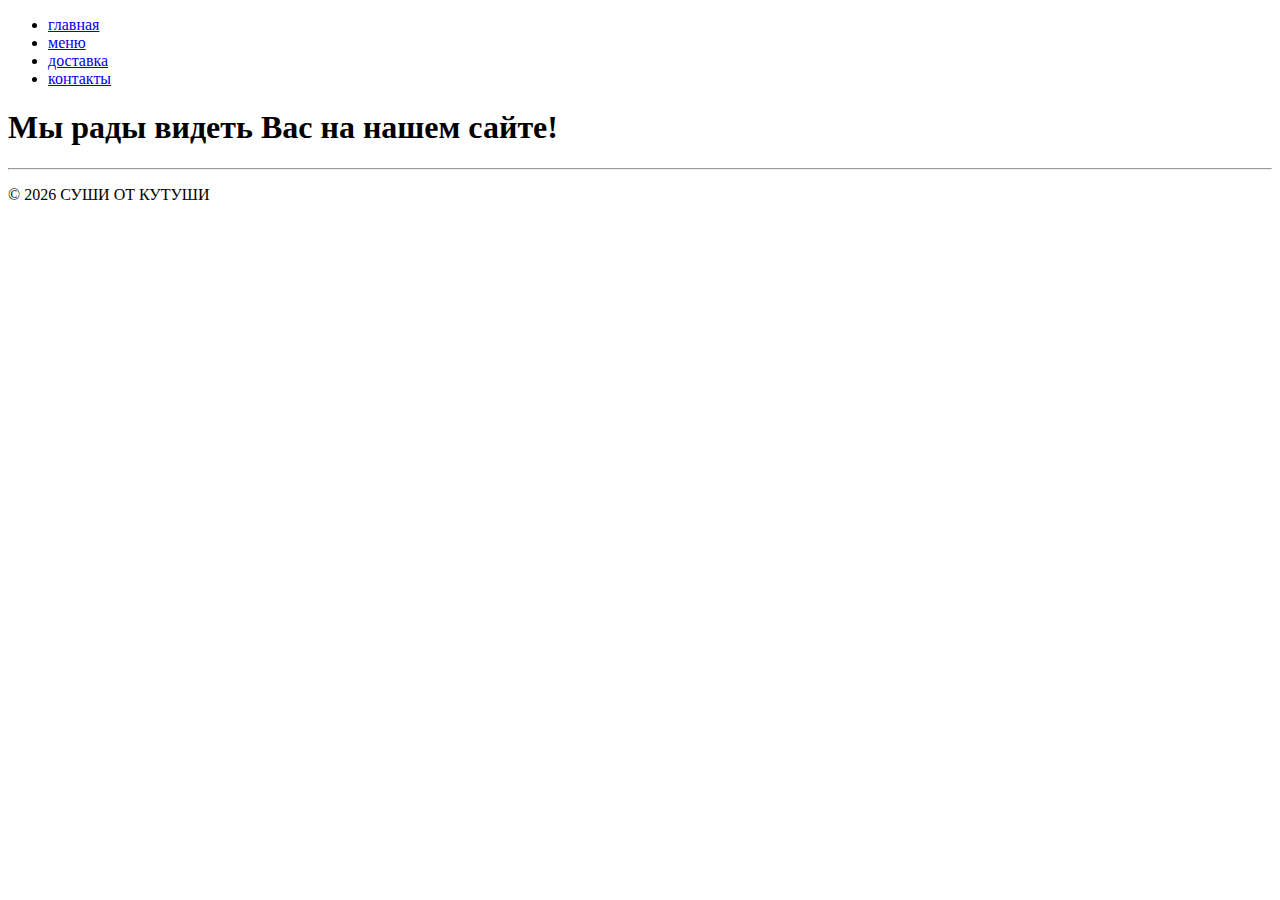
==== magaz/index.html @ 2b817acb "первый залив" ====
<!DOCTYPE html>
<html lang="ru">
<head>
    <meta charset="UTF-8">
    <title>Суши от Кутуши: доставка суши и роллов</title>
    <link rel="shortcut icon" href="img/fav.png">
</head>
<body>
    <header>
        <ul>
            <li><a href="index.html">главная</a></li>
            <li><a href="catalog.html">меню</a></li>
            <li><a href="#">доставка</a></li>
            <li><a href="#">контакты</a></li>
        </ul>
    </header>
    <div>
        <h1>Мы рады видеть Вас на нашем сайте!</h1>
    </div>
    <footer>
        <hr>
        <p>&copy; <script>document.write(new Date().getFullYear());</script>  СУШИ ОТ КУТУШИ</p>
    </footer>
</body>
</html>
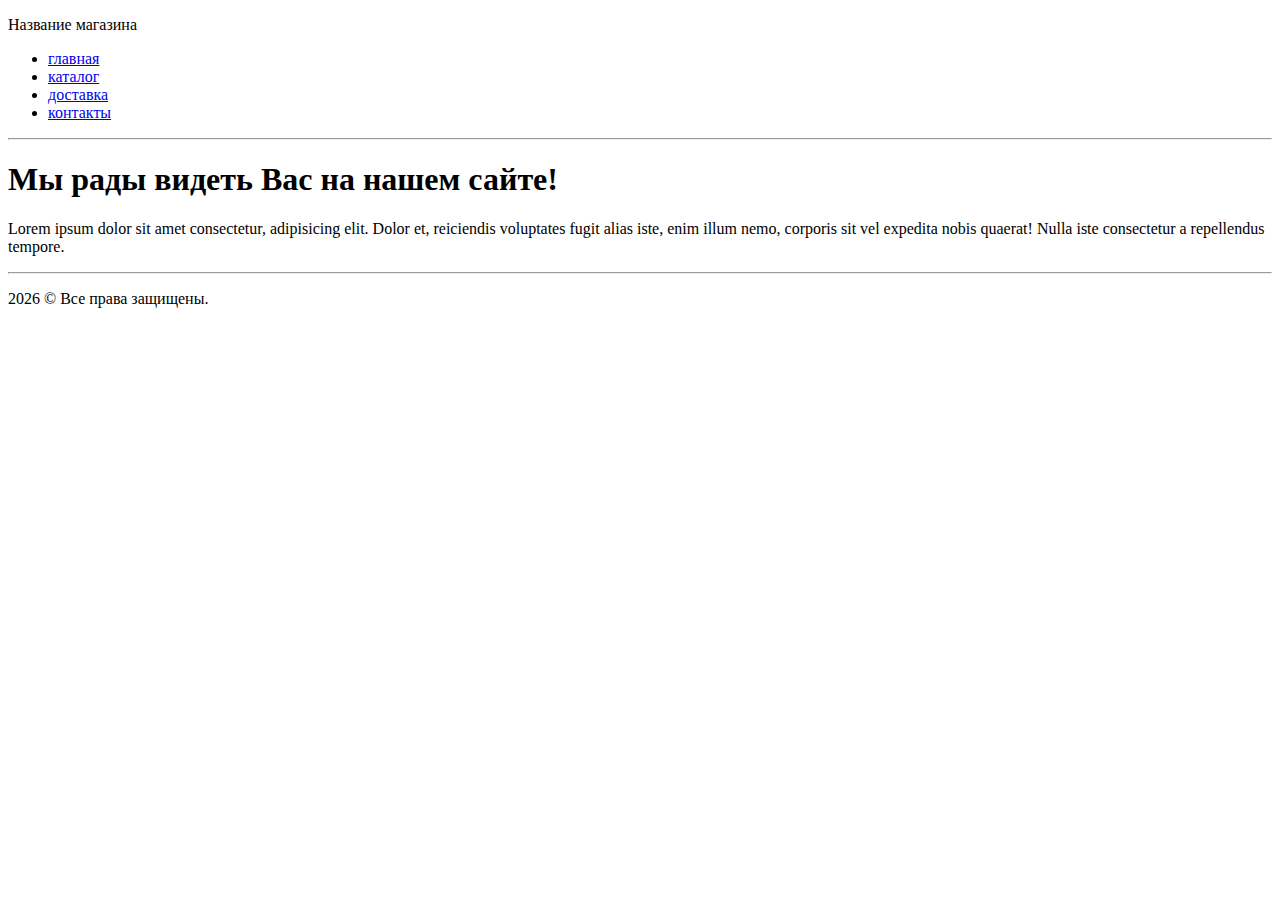
==== commit c31e1dca: "второй урок" ====
--- a/magaz/index.html
+++ b/magaz/index.html
@@ -6,20 +6,27 @@
     <link rel="shortcut icon" href="img/fav.png">
 </head>
 <body>
+    <p>Название магазина</p>
     <header>
         <ul>
             <li><a href="index.html">главная</a></li>
-            <li><a href="catalog.html">меню</a></li>
+            <li><a href="catalog.html">каталог</a></li>
             <li><a href="#">доставка</a></li>
-            <li><a href="#">контакты</a></li>
+            <li><a href="contact.html">контакты</a></li>
         </ul>
     </header>
+    <hr>
     <div>
         <h1>Мы рады видеть Вас на нашем сайте!</h1>
+        <p>
+            Lorem ipsum dolor sit amet consectetur, adipisicing elit. Dolor et, reiciendis voluptates 
+            fugit alias iste, enim illum nemo, corporis sit vel expedita nobis quaerat! Nulla iste 
+            consectetur a repellendus tempore.
+        </p>
     </div>
+    <hr>
     <footer>
-        <hr>
-        <p>&copy; <script>document.write(new Date().getFullYear());</script>  СУШИ ОТ КУТУШИ</p>
+        <p><script>document.write(new Date().getFullYear());</script> &copy; Все права защищены.</p>
     </footer>
 </body>
 </html>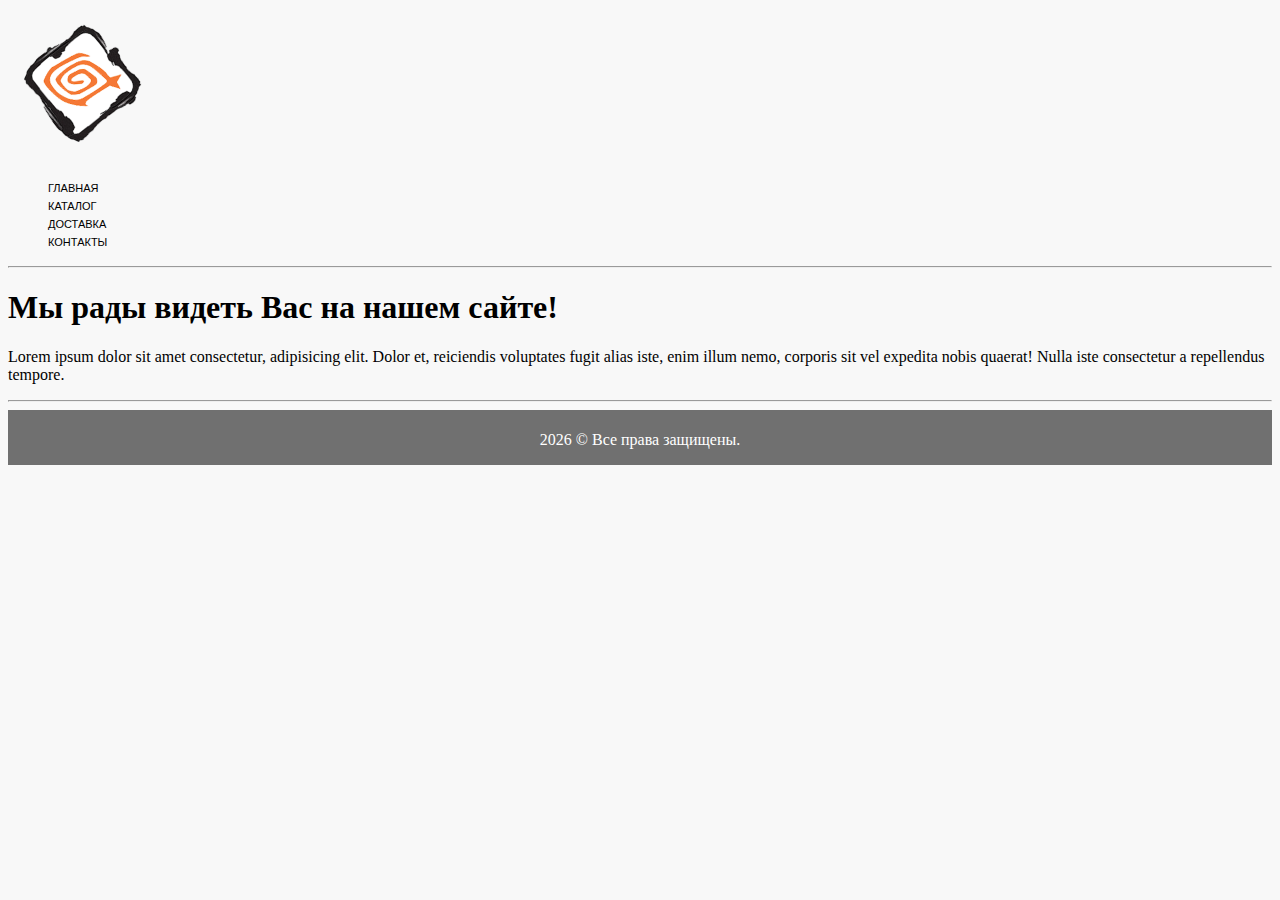
==== commit f8e600d8: "четвертый урок" ====
--- a/magaz/index.html
+++ b/magaz/index.html
@@ -4,14 +4,15 @@
     <meta charset="UTF-8">
     <title>Суши от Кутуши: доставка суши и роллов</title>
     <link rel="shortcut icon" href="img/fav.png">
+    <link rel="stylesheet" href="css/style.css">
 </head>
 <body>
-    <p>Название магазина</p>
     <header>
+        <img class="logo" src="img/logo.png" alt="суши от кутуши">
         <ul>
             <li><a href="index.html">главная</a></li>
             <li><a href="catalog.html">каталог</a></li>
-            <li><a href="#">доставка</a></li>
+            <li><a href="delivery.html">доставка</a></li>
             <li><a href="contact.html">контакты</a></li>
         </ul>
     </header>
--- a/magaz/css/style.css
+++ b/magaz/css/style.css
@@ -0,0 +1,202 @@
+body{
+    background: #f8f8f8;
+}
+
+a{
+    text-decoration: none;
+    font-family: 'Segoe UI', Verdana, sans-serif;
+    color: rgb(50, 0, 255);
+}
+
+a:hover{
+    color: #f57836;
+}
+
+header > ul > li{
+    list-style-type: none;
+}
+
+header > ul > li > a{
+    text-decoration: none;
+    font-family: 'Segoe UI', Verdana, sans-serif;
+    font-variant: small-caps;
+    color: #000000;
+
+}
+
+header > ul > li > a:hover{
+    color: #f57836;
+    font-weight: bold;
+}
+
+.foto{
+    border: 1px #f57836 solid;
+    width: 200px;
+    height: 200px;
+}
+
+.foto:hover{
+    border: none;
+    padding: 1px;
+}
+
+.logo{
+    width: 150px;
+}
+
+.item{
+    border: 1px solid #f57836;
+    padding: 10px;
+    width: 15%;
+    margin: 10px;
+    float: left;
+}
+
+.menu_item{
+    color: #707070;
+    font-size: 14px;
+    font-style: italic;
+    line-height: 16px;
+}
+
+.item_caption{
+    color: #000000;
+    font-size: 18px;
+    font-weight: 400;
+    background: #eaeaea;
+
+}
+
+.item_description{
+    color: #484343;
+    font-size: 18px;
+    font-weight: 400;
+    line-height: 24px;
+    text-align: left;
+}
+
+.unordered-list li {
+    list-style-type: none;
+    font-style: italic;
+    font-variant: unset;
+    position: relative;
+    padding-left: 20px;
+    line-height: 1.80em !important;
+}
+
+.unordered-list li b{
+    font-style: normal;
+    font-variant: small-caps;
+}
+  
+.unordered-list li:before {
+    content: "";
+    position: absolute;
+    width: 8px;
+    height: 8px;
+    border: 2px solid #f57836;
+    background: #f8f8f8;
+    top: 9px;
+    left: 0;
+    border-radius: 50%;
+}
+
+form input[type="text"]{
+    margin: 5px;
+    width: 300px;
+    height: 30px;
+    color: #2e2b2b;
+    font-size: 18px;
+}
+
+form input[type="text"]:focus{
+    background: #f57836;
+    border: 1px solid black;
+    color: #fff;
+    text-transform: capitalize;
+}
+
+textarea{
+    text-transform: capitalize;
+}
+
+form input[type="button"]{
+    cursor: pointer;
+    margin: 5px;
+    height: 30px;
+    color: #f57836;
+    font-size: 16px;
+}
+
+input::-moz-placeholder {
+    color:  #f57836;
+    font-size: 14px;
+    opacity: 0.5;
+    padding: 3px;
+}
+input::-webkit-input-placeholder {
+    color:  #f57836;
+    font-size: 14px;
+    opacity: 0.5;
+    padding: 3px;
+}
+
+.message{
+    width: 40%;
+}
+
+table{
+    border: 3px solid black;
+    margin: 0 5px 10px 5px;
+    border-spacing: 8px;
+}
+
+td{
+    border: 1px solid #f57836;
+    text-align: center;
+}
+
+.f_letter::first-letter{
+    font-family: Cambria, serif;
+    font-style: italic;
+    font-weight: bold;
+    font-size: 26px;
+    color: #f57836;
+}
+
+.item_table{
+    border: 1px dotted #f57836;
+    border-spacing: 0;
+    padding: 10px;
+    margin: 10px auto;
+}
+
+.item_table td{
+    border: 1px solid black;
+    padding: 5px;
+}
+
+.item_table_body tr:first-child{
+    line-height: 50px;
+    color: crimson;
+    font-weight: bolder;
+}
+
+.item_table th{
+    border: 1px solid black;
+    color: #f57836;
+    font-variant: small-caps;
+}
+
+caption{
+    text-transform: capitalize;
+    font-weight: bold;
+}
+
+footer{
+    background: #707070;
+    color: #fff;
+    height: 50px;
+    text-align: center;
+    padding-top: 5px;
+}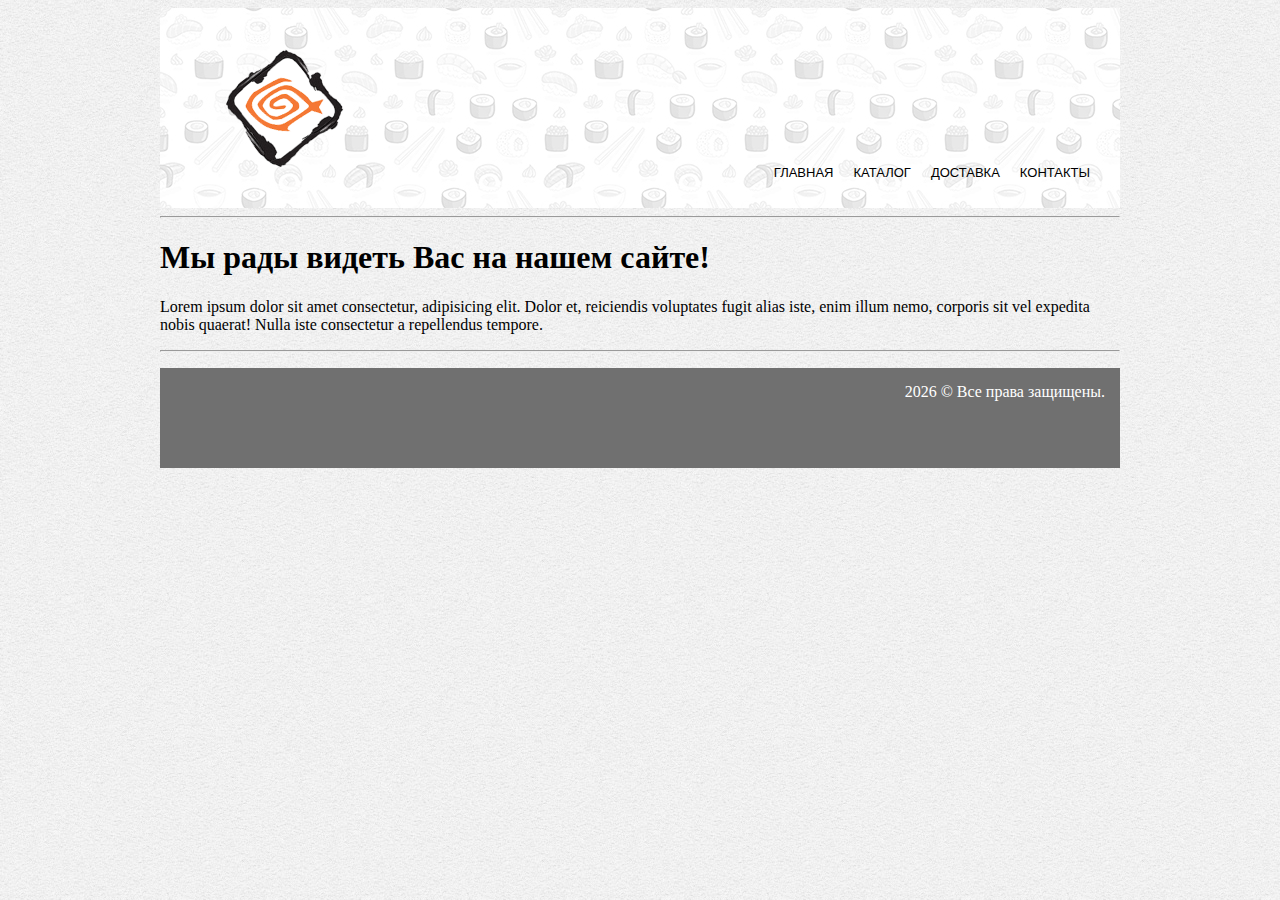
==== commit d2c94849: "домашнее задание по 5 уроку" ====
--- a/magaz/index.html
+++ b/magaz/index.html
@@ -7,27 +7,29 @@
     <link rel="stylesheet" href="css/style.css">
 </head>
 <body>
-    <header>
-        <img class="logo" src="img/logo.png" alt="суши от кутуши">
-        <ul>
-            <li><a href="index.html">главная</a></li>
-            <li><a href="catalog.html">каталог</a></li>
-            <li><a href="delivery.html">доставка</a></li>
-            <li><a href="contact.html">контакты</a></li>
-        </ul>
-    </header>
-    <hr>
-    <div>
-        <h1>Мы рады видеть Вас на нашем сайте!</h1>
-        <p>
-            Lorem ipsum dolor sit amet consectetur, adipisicing elit. Dolor et, reiciendis voluptates 
-            fugit alias iste, enim illum nemo, corporis sit vel expedita nobis quaerat! Nulla iste 
-            consectetur a repellendus tempore.
-        </p>
+    <div  class="container">
+        <header>
+            <img class="logo" src="img/logo.png" alt="суши от кутуши">
+            <ul>
+                <li><a href="index.html">главная</a></li>
+                <li><a href="catalog.html">каталог</a></li>
+                <li><a href="delivery.html">доставка</a></li>
+                <li><a href="contact.html">контакты</a></li>
+            </ul>
+        </header>
+        <hr>
+        <div>
+            <h1>Мы рады видеть Вас на нашем сайте!</h1>
+            <p>
+                Lorem ipsum dolor sit amet consectetur, adipisicing elit. Dolor et, reiciendis voluptates 
+                fugit alias iste, enim illum nemo, corporis sit vel expedita nobis quaerat! Nulla iste 
+                consectetur a repellendus tempore.
+            </p>
+        </div>
+        <hr>
+        <footer>
+            <p><script>document.write(new Date().getFullYear());</script> &copy; Все права защищены.</p>
+        </footer>
     </div>
-    <hr>
-    <footer>
-        <p><script>document.write(new Date().getFullYear());</script> &copy; Все права защищены.</p>
-    </footer>
 </body>
 </html>--- a/magaz/css/style.css
+++ b/magaz/css/style.css
@@ -1,5 +1,10 @@
 body{
-    background: #f8f8f8;
+    background: #d1d1d1 url(../img/bgl.jpg) repeat;
+}
+
+.container{
+    width: 960px;
+    margin: 0 auto;
 }
 
 a{
@@ -12,44 +17,90 @@
     color: #f57836;
 }
 
+header{
+    height: 200px;
+    background: #d1d1d1 url(../img/roll.jpg) repeat;
+    position: relative;
+}
+
+header > ul {
+    position: absolute;
+    right: 30px;
+    bottom: 10px;
+    display: flex;
+    justify-content: flex-start;
+}
+
 header > ul > li{
     list-style-type: none;
+    margin-right: 20px;    
+}
+
+header > ul > li:hover{
+    color: #f57836;
+    border: 1px bold #f57836;
+}
+
+header > ul > li:last-child{
+    margin-right: 0;
 }
 
 header > ul > li > a{
     text-decoration: none;
     font-family: 'Segoe UI', Verdana, sans-serif;
     font-variant: small-caps;
+    font-size: 18px;
     color: #000000;
-
 }
 
 header > ul > li > a:hover{
     color: #f57836;
-    font-weight: bold;
 }
 
 .foto{
-    border: 1px #f57836 solid;
+    border: 3px #f57836 solid;
     width: 200px;
     height: 200px;
+    float: left;
+    box-sizing: border-box;
 }
 
 .foto:hover{
-    border: none;
-    padding: 1px;
+    border-color: transparent;
 }
 
 .logo{
     width: 150px;
+    position: absolute;
+    left: 50px;
+    top: 25px;
+}
+
+.all_item::after{
+    content: '';
+    clear: both;
+    display: block;
 }
 
 .item{
-    border: 1px solid #f57836;
+    outline: 1px solid #f57836;
+    box-sizing: border-box;
     padding: 10px;
-    width: 15%;
-    margin: 10px;
+    width: 22%;
     float: left;
+    margin-right: 4%;
+}
+
+.item:nth-child(4n){
+    margin-right: 0;
+}
+
+.item:nth-child(n + 5){
+    margin-top: 15px;
+}
+
+.img{
+    width: 100%;
 }
 
 .menu_item{
@@ -72,8 +123,21 @@
     font-size: 18px;
     font-weight: 400;
     line-height: 24px;
-    text-align: left;
-}
+    
+}
+
+
+.min_description{
+    overflow: hidden;
+    padding: 10px;
+}
+
+.item_position::after{
+    content: '';
+    clear: both;
+    display: block;
+}
+
 
 .unordered-list li {
     list-style-type: none;
@@ -142,7 +206,18 @@
 }
 
 .message{
-    width: 40%;
+    width: 400px;
+    float: left;
+}
+
+.address{
+    overflow: hidden;
+}
+
+.address::after{
+    content: '';
+    clear: both;
+    display: block;
 }
 
 table{
@@ -196,7 +271,46 @@
 footer{
     background: #707070;
     color: #fff;
-    height: 50px;
-    text-align: center;
-    padding-top: 5px;
-}+    height: 100px;
+    text-align: right;
+}
+
+footer p{
+    padding: 15px 15px 0 0;
+}
+
+
+.buy_button{
+    float: right;
+    color: white;
+    font-size: 18px;
+    padding: 5px 20px 10px 20px;
+    background: #f57836;
+    font-variant: small-caps;
+    border: 1px solid transparent;
+    border-radius: 3px;
+    filter: drop-shadow(0 1px 2px black);
+}
+
+.buy_button:hover{
+    float: right;
+    color: #f57836;
+    background: white;
+    font-variant: small-caps;
+    border: 1px solid #f57836;
+}
+
+.buy_button:active{
+    float: right;
+    color: black;
+    background: #60ff60;
+    font-variant: small-caps;
+    border: 1px solid #f57836;
+    filter: drop-shadow(0 1px 2px red);
+}
+
+#map{
+    padding-top: 20px;
+    height: 374px;
+    clear: both;
+}
